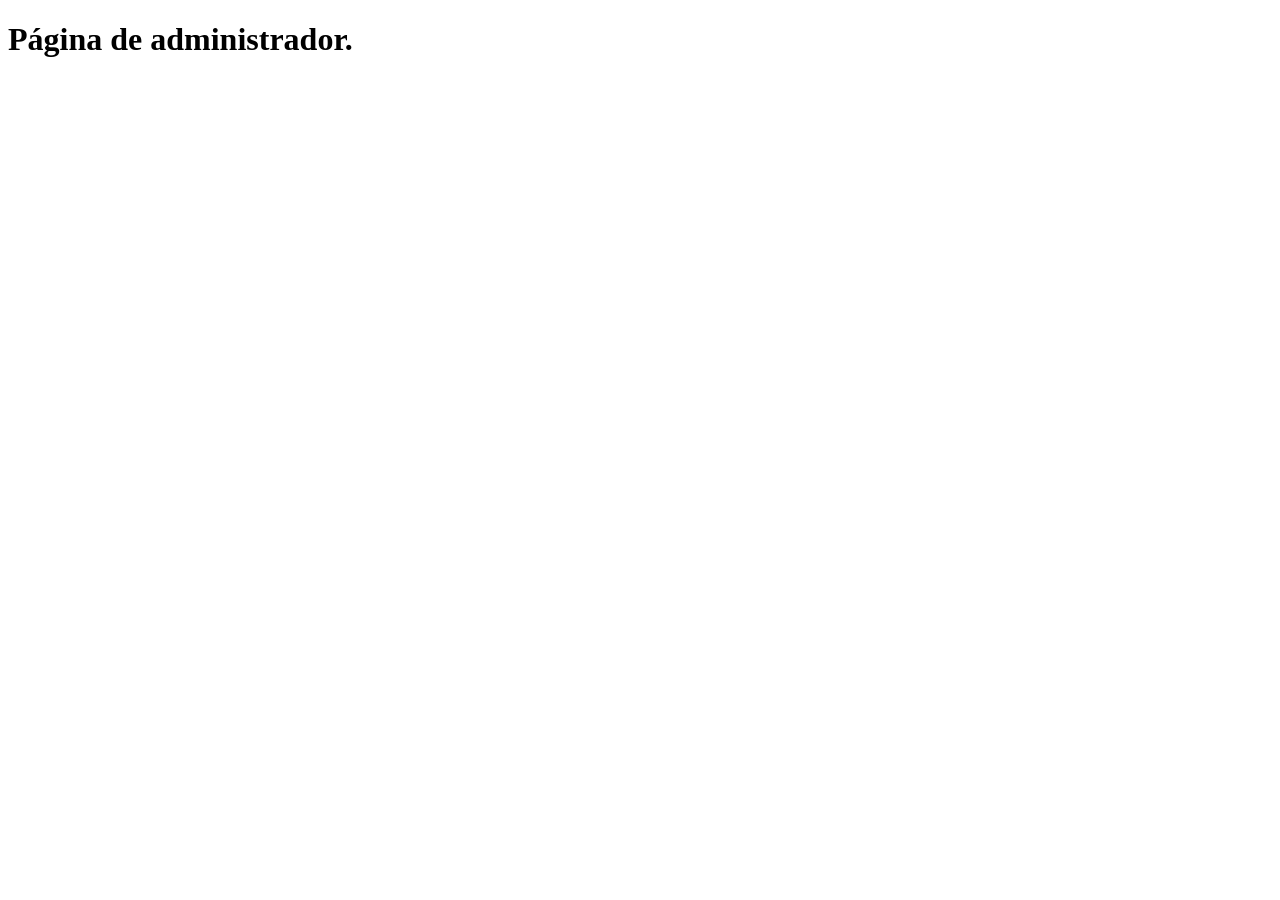
==== pasta/templates/admin.html @ 4944b922 "Add files via upload" ====
<!DOCTYPE html>
<html lang="en">
<head>
    <meta charset="UTF-8">
    <meta name="viewport" content="width=device-width, initial-scale=1.0">
    <title>Document</title>
</head>
<body>
    <h1>Página de administrador.</h1>
</body>
</html>
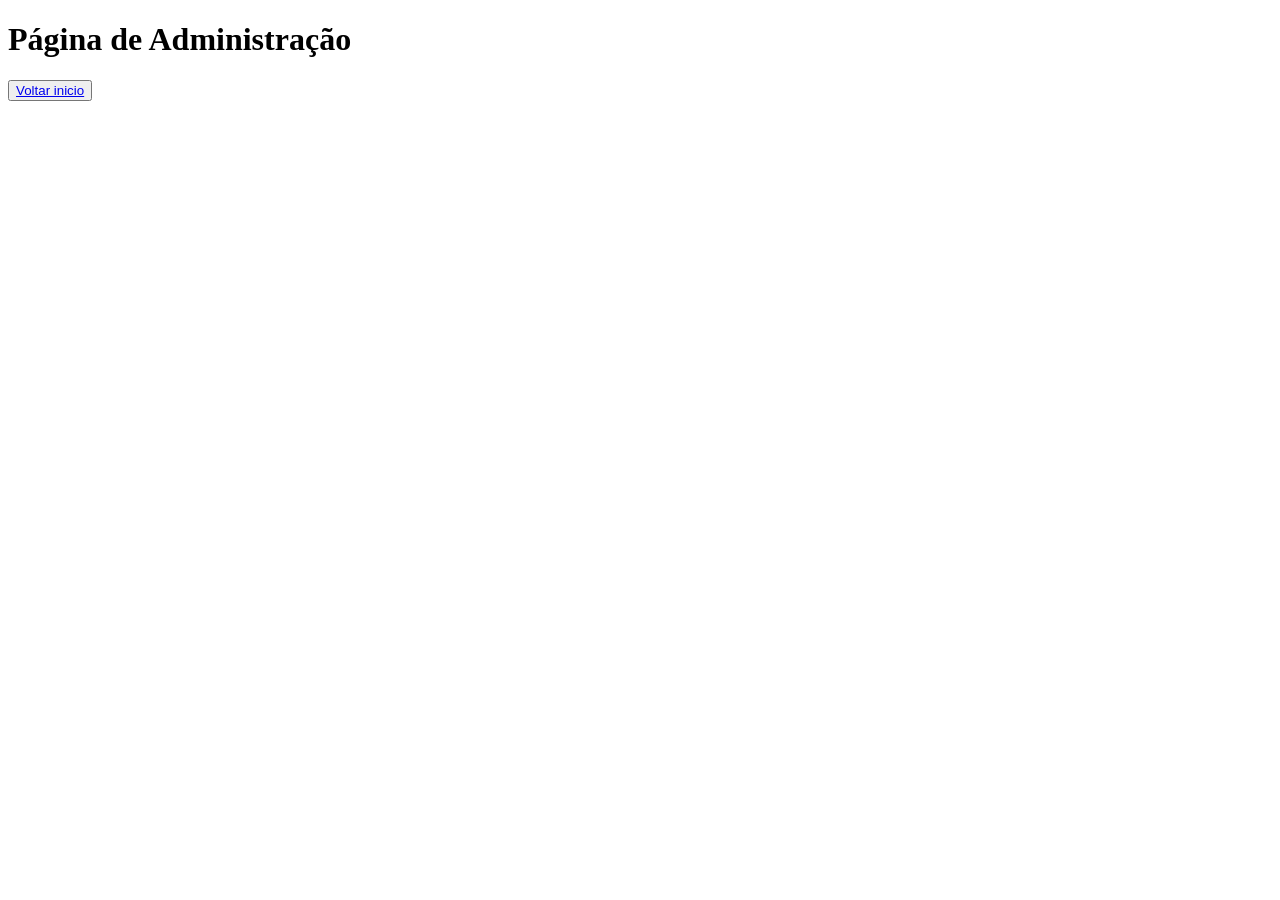
==== commit f7168694: "Add files via upload" ====
--- a/pasta/templates/admin.html
+++ b/pasta/templates/admin.html
@@ -1,11 +1,17 @@
 <!DOCTYPE html>
-<html lang="en">
+<html lang="pt-BR">
 <head>
     <meta charset="UTF-8">
     <meta name="viewport" content="width=device-width, initial-scale=1.0">
-    <title>Document</title>
+    <title>Página de Administração</title>
+   
 </head>
 <body>
-    <h1>Página de administrador.</h1>
+    <div class="container">
+        <h1>Página de Administração</h1>
+        <!-- Aqui você pode adicionar o conteúdo da página de administração -->
+
+        <button><a href="{{ url_for('index') }}"> Voltar inicio </a> </button>
+    </div>
 </body>
 </html>
